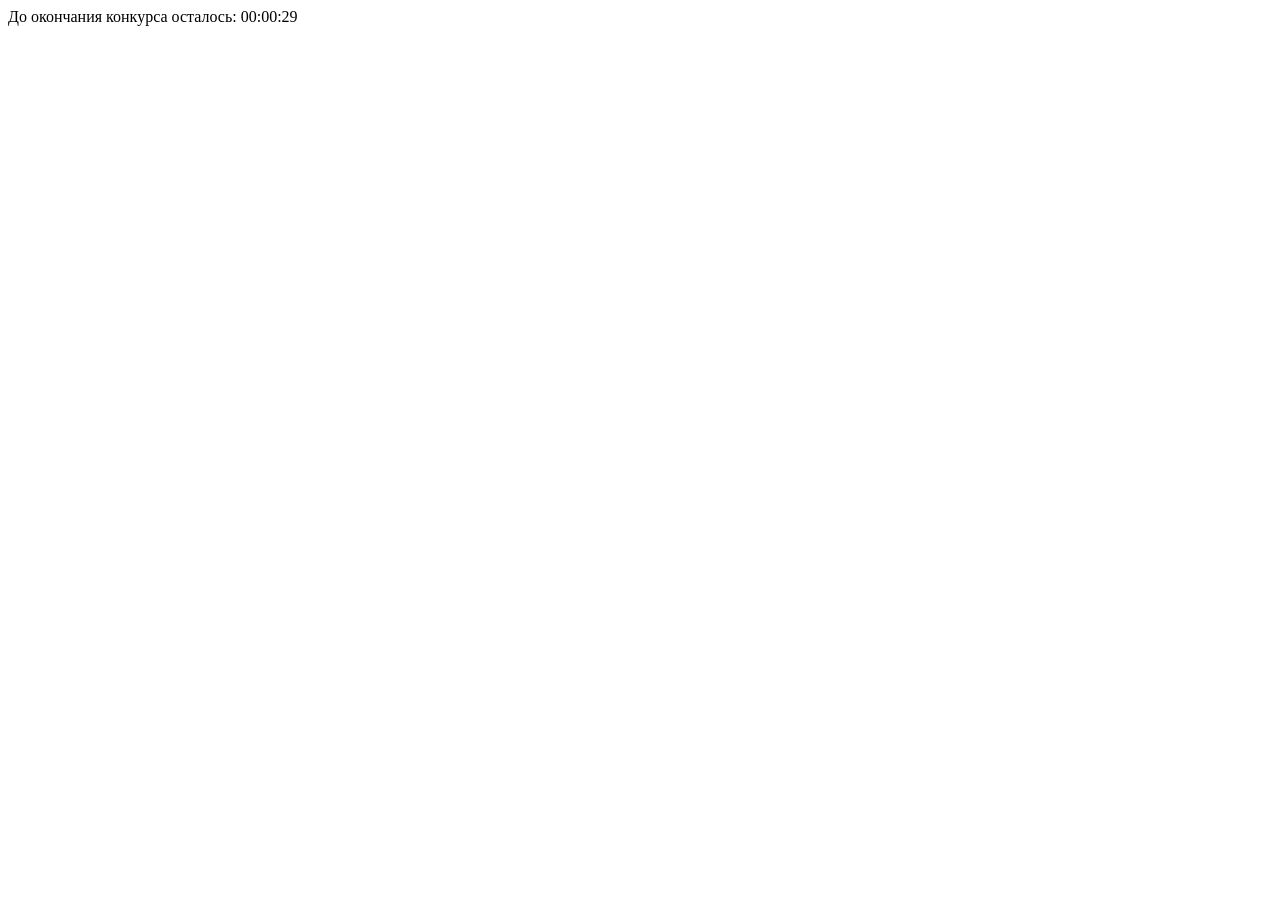
==== 1/index.html @ ef203889 "task 1 finished" ====
<!DOCTYPE html>
<html lang="en">
<head>
    <meta charset="UTF-8">
    <meta name="viewport" content="width=device-width, initial-scale=1.0">
    <script type="text/javascript" src="./timer.js"></script>
    <title>Document</title>
</head>
<body>
    До окончания конкурса осталось: <span id="timer">00:00:30</span>
</body>
</html>
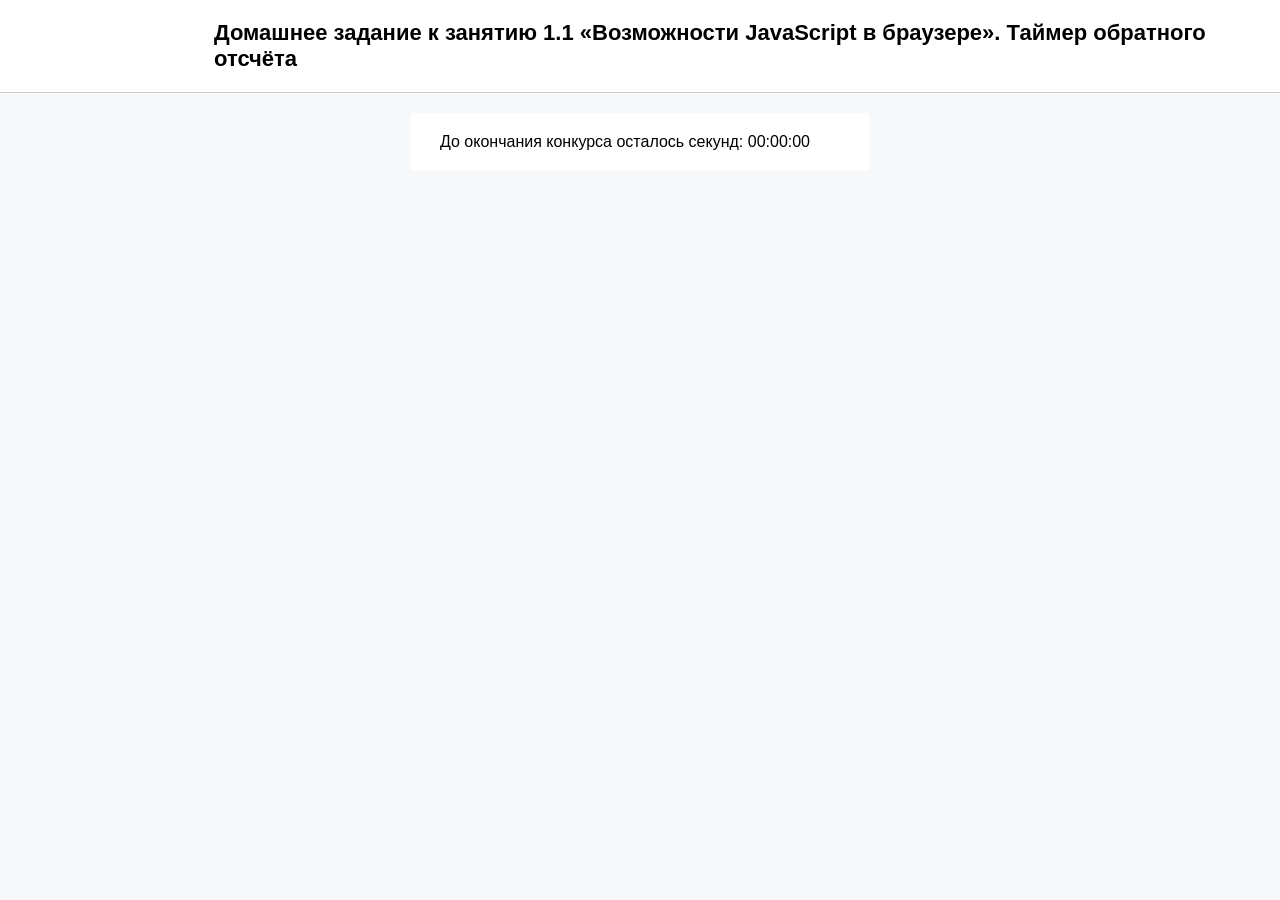
==== commit 4c0003f8: "first task html" ====
--- a/1/index.html
+++ b/1/index.html
@@ -1,12 +1,30 @@
-<!DOCTYPE html>
-<html lang="en">
+<!doctype html>
+<html lang="ru">
 <head>
     <meta charset="UTF-8">
-    <meta name="viewport" content="width=device-width, initial-scale=1.0">
+    <meta name="viewport"
+          content="width=device-width, user-scalable=no, initial-scale=1.0, maximum-scale=1.0, minimum-scale=1.0">
+    <meta http-equiv="X-UA-Compatible" content="ie=edge">
+    <link rel="stylesheet" href="../style.css" />
     <script type="text/javascript" src="./timer.js"></script>
-    <title>Document</title>
+    <title>Таймер обратного отсчёта</title>
 </head>
 <body>
-    До окончания конкурса осталось: <span id="timer">00:00:30</span>
+    <header class="header">
+        <div class="logo__container">
+          <a href="https://netology.ru/" class="logo__link"></a>
+        </div>
+        <h1 class="header__title">
+            Домашнее задание к занятию 1.1 «Возможности JavaScript в браузере». Таймер обратного отсчёта
+        </h1>
+    </header>
+    <main class="content">
+        <div class="card">
+            <div id="status">
+                До окончания конкурса осталось секунд: <span id="timer">00:00:01</span>
+            </div>
+        </div>
+    </main>    
+    <script src="task.js"></script>
 </body>
 </html>
--- a/style.css
+++ b/style.css
@@ -0,0 +1,96 @@
+  body {
+    margin: 0;
+    padding: 0;
+    font-family: Golos, Arial, sans-serif;
+    background-color: #f6f8f9;
+  }
+  
+  input[type="number"] {
+    width: 100%;
+    display: block;
+    padding: 10px 20px;
+    margin: 0 0 20px 0;
+    font-family: Golos, Arial, sans-serif;
+    border: 1px solid #e2e2e2;
+    box-sizing: border-box;
+  }
+  
+  input:focus {
+      outline: 1px solid #999
+  }
+  
+  .header {
+    display: flex;
+    align-items: center;
+    padding: 20px;
+    background-color: #fff;
+    border-bottom: 1px solid rgba(0, 0, 0, 0.2);
+  }
+  
+  .header__title {
+    margin: 0;
+    padding: 0;
+    font-size: 22px;
+  }
+  
+  .logo__container {
+    width: 144px;
+    margin-right: 50px;
+  }
+  
+  .logo__link {
+    width: 144px;
+    height: 20px;
+    display: block;
+    background-image: url("../img/logo-color-text_6748e2.svg");
+    background-size: contain;
+    background-repeat: no-repeat;
+    background-position: center;
+  }
+  
+  .content {
+    width: 60%;
+    margin-left: auto;
+    margin-right: auto;
+    padding-top: 20px;
+    background-color: #f6f8f9;
+  }
+  
+  .card {
+    width: 400px;
+    padding: 20px 30px;
+    margin: 0 auto 30px;
+    background-color: #fff;
+    border-radius: 5px;
+  }
+  
+  .card-wide {
+    width: 100%;
+  }
+  
+  button {
+    font-family: Golos, Arial, sans-serif;
+    color: #fff;
+    background-color: #06f;
+    border: 1px solid transparent;
+    border-radius: 2px;
+    box-sizing: border-box;
+    cursor: pointer;
+    display: inline-block;
+    margin: 0 0 20px 0;
+    overflow: hidden;
+    outline: none;
+    padding: 8px 12px;
+    text-align: center;
+    transition: 0.3s ease;
+    text-decoration: none;
+    user-select: none;
+    vertical-align: top;
+    white-space: nowrap;
+    font-weight: 500;
+    box-shadow: none;
+  }
+  
+  button:hover {
+    background-color: #005ce6;
+  }
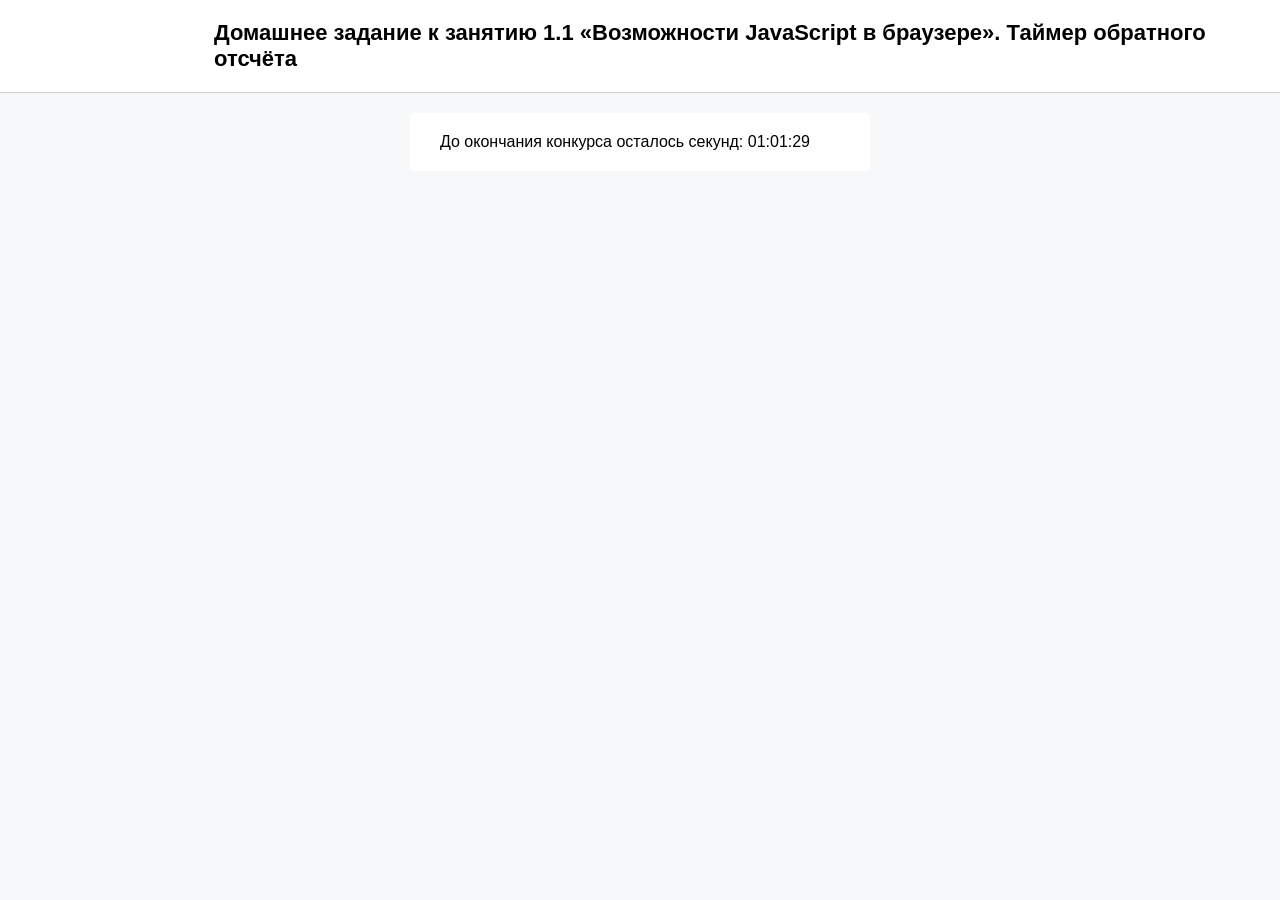
==== commit d88f6a95: "timer hhmmss" ====
--- a/1/index.html
+++ b/1/index.html
@@ -21,7 +21,7 @@
     <main class="content">
         <div class="card">
             <div id="status">
-                До окончания конкурса осталось секунд: <span id="timer">00:00:01</span>
+                До окончания конкурса осталось секунд: <span id="timer">01:01:30</span>
             </div>
         </div>
     </main>    
